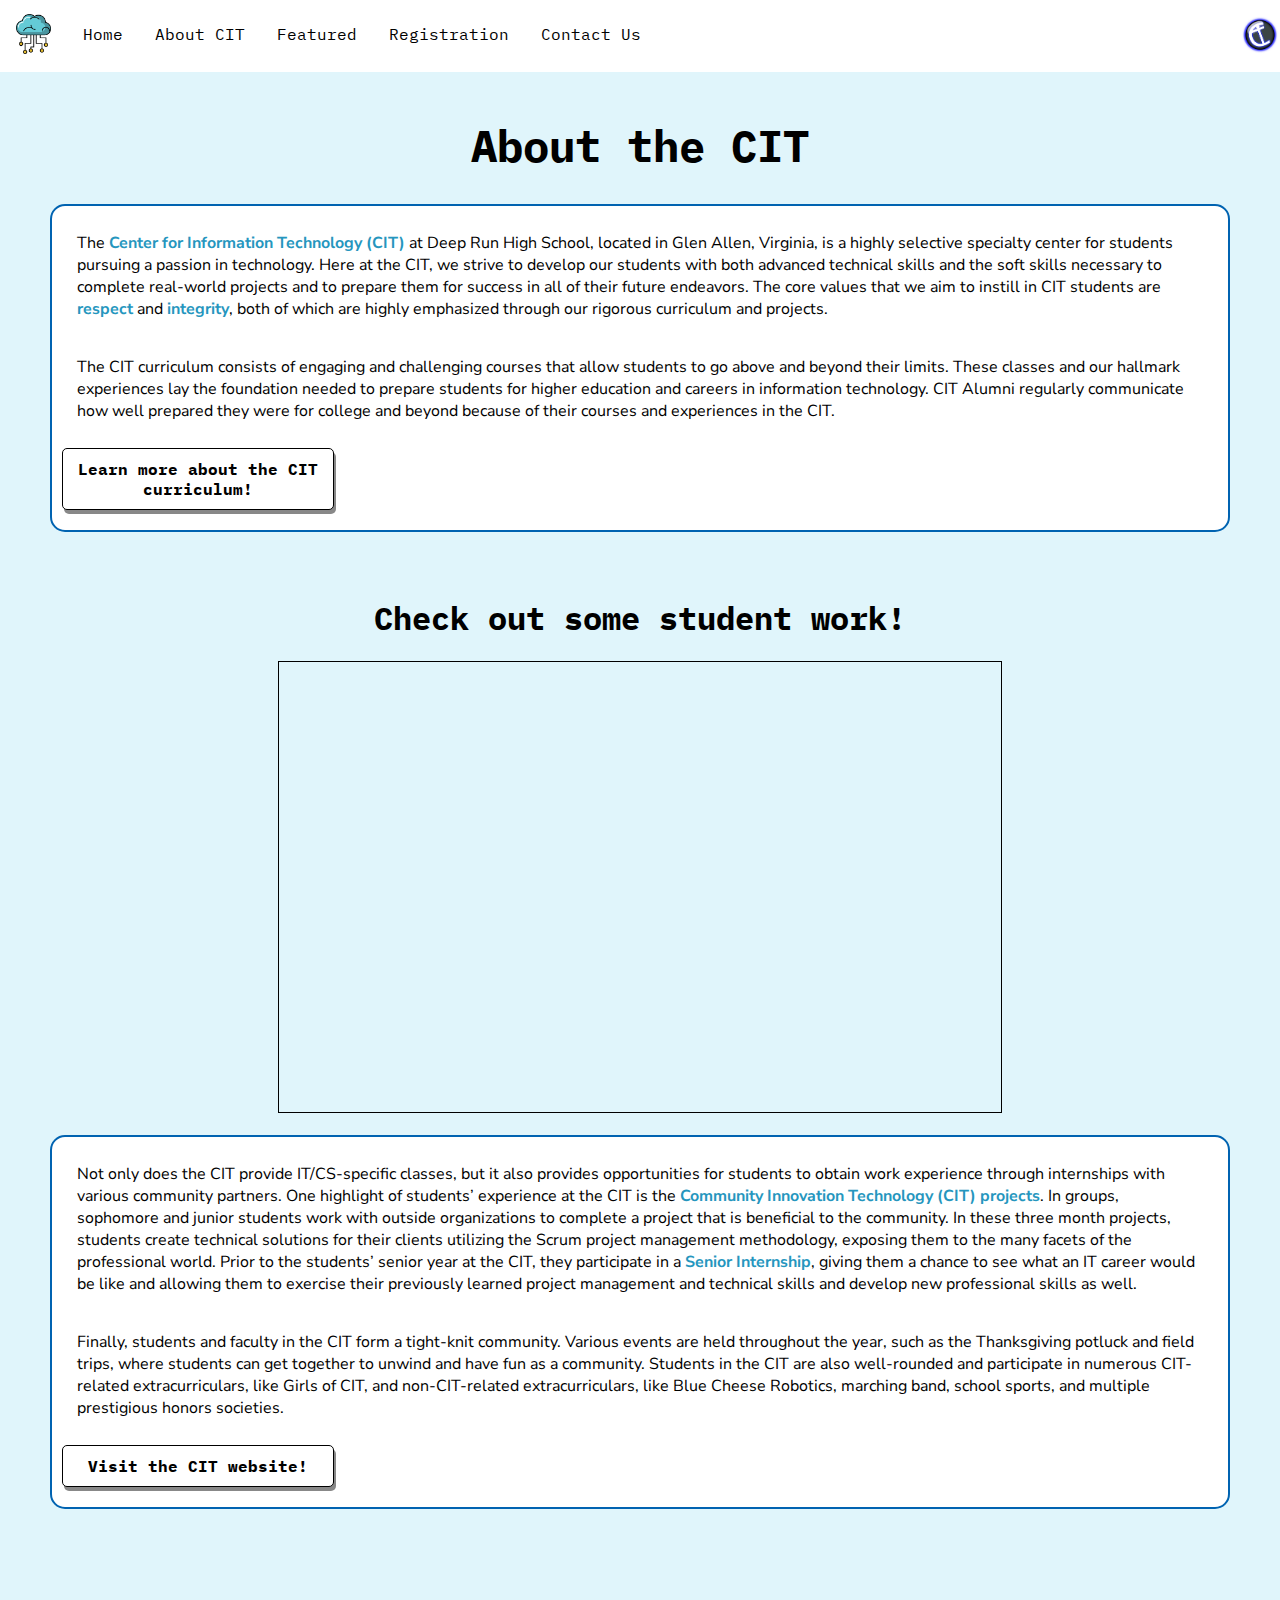
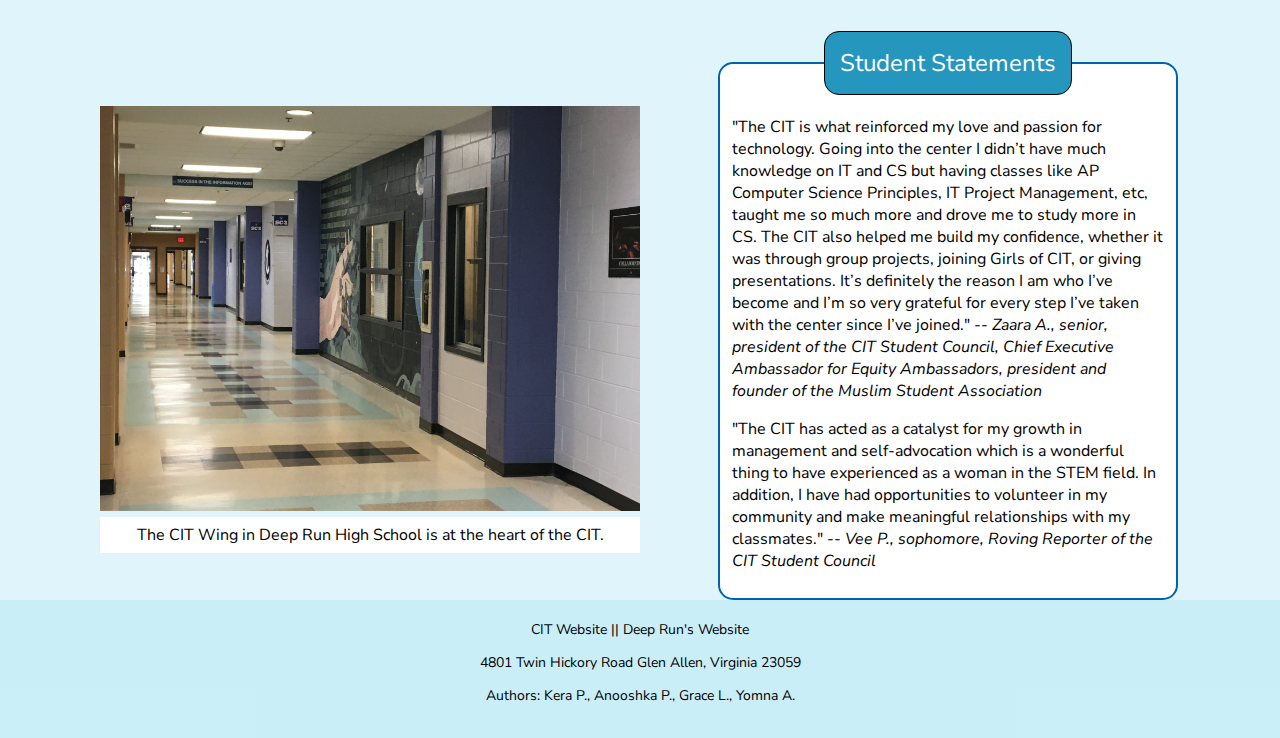
==== citpage.html @ d3912d82 "Add files via upload" ====
<!DOCTYPE html>
<html>

<head>

  <!-- Metadata about the page: title, font, reference to stylesheet -->
  <meta charset="utf-8">
  <link rel="icon" type="image/x-icon" href="./Logo+Option+1..png">
  <meta name="viewport" content="width=device-width">
  <title>About the CIT - GRIT Conference</title>
  <link href="https://fonts.googleapis.com/css2?family=IBM+Plex+Mono&family=Lato&display=swap" rel="stylesheet">
  <link href="https://fonts.googleapis.com/css2?family=Nunito+Sans&display=swap" rel="stylesheet">
  <link href="style.css" rel="stylesheet" type="text/css" />
</head>

<!--by Anooshka Pendyal-->

<!-- body for the About CIT page -->

<body id="aboutcitbody">

  <!--Navigation bar-->
  <!-- The navigation bar consists of a list that consists of different pages that the user can go to when the specific text is clicked. -->
  <ul class="nav">
    <li class="nav_image"><a href="./index.html"><img src="./Logo+Option+1..png" alt="GRIT Conference Logo"
          class="logo"></a></li>
    <li class="nav_item"><a href="./index.html">Home</a></li>
    <li class="nav_item"><a href="./citpage.html">About CIT</a></li>

    <!-- dropdown for featured guests -->
    <li class="dropdown">
      <a href="javascript:void(0)" class="dropbtn">Featured</a>
      <div class="dropdown-content">
        <a href="./featuredcolleges.html">Colleges</a>
        <a href="./featuredspeakers.html">Speakers</a>
        <a href="./featuredsponsor.html">Sponsors</a>
      </div>
    </li>

    <!-- dropdown for registration: direct links to forms -->
    <li class="dropdown">
      <a href="javascript:void(0)" class="dropbtn">Registration</a>
      <div class="dropdown-content">
        <a href="https://forms.gle/qLJaKHhzVPaXjfhRA" target="_blank">College Registration</a>
        <a href="https://forms.gle/uxxty1npJLrFctLJ9" target="_blank">Student Registration</a>
        <a href="https://forms.gle/RBKTe2yucbAcHcZn7" target="_blank">Volunteer Registration</a>
        <a href="https://forms.gle/UnEQ94Ep12wDHKYr8" target="_blank">Speakers, Sponsors, Vendors Registration</a>
      </div>
    </li>

    <li class="nav_item"><a href="https://forms.gle/cZvg3ts4srAwEezh7" target="_blank">Contact Us</a></li>

    <li class="nav_image"><a href="https://teachers.henrico.k12.va.us/deeprun/cit/" target="_blank"><img src="./citlogo.png" alt="CIT Logo" class="CITlogo"></a></li>
  </ul>

  <br>
  <br>
  <br>
  <br>

  <!-- 3-4 paragraphs about the CIT -->
  <!-- This part is the content that summarizes the CIT's purpose and provides detail on other interesting information. -->
  <!-- The slideshow showing student work will be between the paragraphs -->
  <div id="about_cit">

    <h1 id="page_title">About the CIT</h1>

    <!-- div for styling purposes -->
    <div class="about_cit_border">

      <!-- overview of CIT -->
      <p>
        The <b>Center for Information Technology (CIT)</b> at Deep Run High School, located in Glen Allen, Virginia, is
        a highly selective specialty center for students pursuing a passion in technology. Here at the CIT, we strive to
        develop our students with both advanced technical skills and the soft skills necessary to complete real-world
        projects and to prepare them for success in all of their future endeavors. The core values that we aim to instill in CIT students are <b>respect</b> and <b>integrity</b>, both
        of which are highly emphasized through our rigorous curriculum and projects.
      </p>

      <!-- CIT curriculum -->
      <p>
        The CIT curriculum consists of engaging and challenging courses that allow students to go above and beyond their
        limits. These classes and our hallmark experiences lay the foundation needed to prepare students for higher education and careers in
        information technology. CIT Alumni regularly communicate how well prepared they were for college and beyond because of their courses and experiences in the CIT.
      </p>

      <!-- link to CIT curriculum -->
      <div class="button-container-div">
        <a href="https://teachers.henrico.k12.va.us/deeprun/cit/curriculum2.php" target="_blank" class="button"
          id="citwebsite">Learn more about the CIT curriculum!</a>
      </div>

    </div>

    <br>
    <br>

    <!-- embeded google slides with student samples and a brief explanation -->
    <div id="student_samples">
      <h1>Check out some student work!</h1>
      <iframe
        src="https://docs.google.com/presentation/d/e/2PACX-1vSDfYGlW_WX_xEPxE8UCAIm5A1Ia1hIEwVehN17Fzh-cOTNIEilMhCxOHKcjtlatja5SVh381CuMstL/embed?start=true&loop=true&delayms=5000"
        frameborder="0" width="722" height="450" allowfullscreen="true" mozallowfullscreen="true"
        webkitallowfullscreen="true"></iframe>
    </div>

    <br>

    <!-- div for styling -->
    <div class="about_cit_border">

      <!-- real-world connection in CIT -->
      <p>
        Not only does the CIT provide IT/CS-specific classes, but it also provides opportunities for students to obtain work 
        experience through internships with various community partners. One highlight of students’ experience at
        the CIT is the <b>Community Innovation Technology (CIT) projects</b>. In groups, sophomore and junior students
        work with outside organizations to complete a project that is beneficial to the community. In these three month
        projects, students create technical solutions for their clients utilizing the Scrum project management methodology, exposing them to the many facets of the professional world. Prior to the students’ senior
        year at the CIT, they participate in a <b>Senior Internship</b>, giving them a chance to see what an IT career
        would be like and allowing them to exercise their previously learned project management and technical skills and
        develop new professional skills as well.
      </p>

      <!-- CIT community -->
      <p>
        Finally, students and faculty in the CIT form a tight-knit community. Various events are held throughout the
        year, such as the Thanksgiving potluck and field trips, where students can get together to unwind and have fun
        as a community. Students in the CIT are also well-rounded and participate in numerous CIT-related
        extracurriculars, like Girls of CIT, and non-CIT-related extracurriculars, like Blue Cheese Robotics, marching
        band, school sports, and multiple prestigious honors societies.
      </p>

      <!-- This is the link to the offical CIT website. -->
      <div class="button-container-div">
        <a href="https://teachers.henrico.k12.va.us/deeprun/cit/index.php" target="_blank" class="button"
          id="citwebsite">Visit the CIT website!</a>
      </div>
    </div>
  </div>
  <br>


  <!-- Student Statements -->
  <div id="student_statements">

    <div id="statement_pic" <figure>
      <!-- A picture of Deep Run High School -->
      <img id="drpic" src="./CIT_Hallway.jpg" alt="CIT Hallway with CIT classrooms">
      <figcaption>The CIT Wing in Deep Run High School is at the heart of the CIT.</figcaption>
      </figure>
    </div>

    <!-- Here are the statements that some students made about the CIT and their experiences. -->
    <fieldset id="statements">
      <legend class="anooshkaisarat">Student Statements</legend>
      <p>"The CIT is what reinforced my love and passion for technology. Going into the center I didn’t have much
        knowledge on IT and CS but having classes like AP Computer Science Principles, IT Project Management, etc,
        taught me so much more and drove me to study more in CS. The CIT also helped me build my confidence, whether it
        was through group projects, joining Girls of CIT, or giving presentations. It’s definitely the reason I am who
        I’ve become and I’m so very grateful for every step I’ve taken with the center since I’ve joined." -- <em>Zaara
          A., senior, president of the CIT Student Council, Chief Executive Ambassador for Equity Ambassadors, president
          and founder of the Muslim Student Association</em></p>
      <p>"The CIT has acted as a catalyst for my growth in management and self-advocation which is a wonderful thing to
        have experienced as a woman in the STEM field. In addition, I have had opportunities to volunteer in my
        community and make meaningful relationships with my classmates." -- <em>Vee P., sophomore, Roving Reporter of
          the CIT Student Council</em></p>
    </fieldset>

  </div>




  <!-- Footer -->
  <footer class=footerap>
    <a href="https://teachers.henrico.k12.va.us/deeprun/cit/" id="citweb" target="_blank">CIT Website</a> ||
    <a href="https://deeprun.henricoschools.us/" id="deepweb" target="_blank">Deep Run's Website</a>
    <p>4801 Twin Hickory Road
      Glen Allen, Virginia 23059</p>
    <p> Authors: Kera P., Anooshka P., Grace L., Yomna A.</p>
    <br>
  </footer>

</body>

</html>
---- style.css ----
/* ---------------GENERAL STYLING--------------- */
html, body {
  height: 100%;
  width: 100%;
  font-family: 'Nunito Sans', sans-serif;
  color:black;
  margin: 0px;
  padding: 0px;
}

/* Navigation bar format */
ul.nav {
  list-style-type: none;
  margin: 0;
  padding: 0; 
  position: fixed;
  background-color: white;
  width: 100%;
  margin-top:0px;
  font-family: 'IBM Plex Mono', monospace;
}

/* make all of the items in the nav bar align left */
ul.nav li {
  float: left;
}

/* spacing for nav bar */
li.nav_item, li.dropdown {
   padding-top: 10px;
}

/* styling for each item in nav bar */
li a, .dropbtn {
  display: inline-block;
  color: black;
  text-align: center;
  padding: 14px 16px;
  text-decoration: none;
}

/* when you hover over the nav bar and dropdown, it will change colors */
li a:hover, .dropdown:hover .dropbtn {
  color: #545454;
}

/* dropdown in nav bar */
li.dropdown {
  display: inline-block;
}

/* general styling for dropdown */
.dropdown-content {
  display: none;
  position: absolute;
  background-color: #f9f9f9;
  min-width: 160px;
  box-shadow: 0px 8px 16px 0px rgba(0,0,0,0.2);
  z-index: 1;
}

/* styling for items in dropdown */
.dropdown-content a {
  color: black;
  padding: 12px 16px;
  text-decoration: none;
  display: block;
  text-align: left;
}

/* when you hover over the dropdown, it will change colors */
.dropdown-content a:hover {
  background-color: #f1f1f1;
}

/* dropdown */
.dropdown:hover .dropdown-content {
  display: block;
}

/* set size of grit logo in nav bar */
.logo {
  width:35px;
  height:40px;
}

/* set size and position of cit logo in nav bar */
.CITlogo {
  top: 15px;
  width: 40px;
  position: absolute;
  right: 0;
}

/* Customize scrollbar (https://www.w3schools.com/howto/howto_css_custom_scrollbar.asp) */
::-webkit-scrollbar {
  width: 12px;
}

/* Track */
::-webkit-scrollbar-track {
  background: #f1f1f1; 
}
 
/* Handle */
::-webkit-scrollbar-thumb {
  background: #98DFF14D; 
}

/* Handle on hover */
::-webkit-scrollbar-thumb:hover {
  background: #555; 
}

/* This styles the all items contained in a fieldset, such as the countdown and student statements */

/* style the header of the fieldset */
legend{
  font-size: 1.5em;
  border: 1px solid black;
  border-radius: 15px;
  padding: 15px;
  background-color: #2596be;
  color: white;
  margin-left: auto;
  margin-right: auto;
}

/* Setting background color of all elements in legend */
legend * {
  background-color: #98DFF14D;
}

/* style the fieldset and its border */
fieldset {
  background-color: white;
  border-radius: 15px;
  border-color: #0063b1;
  border-style: solid;
}

/* styling for footer */
.footer{
  display: block;
  background-color:#98DFF14D;
  text-align: center;
  width: 100%;
  font-size: 14px;
  top: 2100px;
  padding-top: 20px;

}

/* styling links for websites in the footer */
#citweb, #deepweb{
  text-decoration: none;
  color: black;
}

/* underline links when hovered over */
#citweb:hover, #deepweb:hover {
  text-decoration: underline;
}


/* ---------------HOME PAGE STYLING--------------- */
/* Kera Parham: Home page */

/* animation typing https://css-tricks.com/snippets/css/typewriter-effect/ */ 
.container {
  display: inline-block;
}

/* styling typing animation */
.typewriter h1 {
  color: black;
  font-family: monospace;
  overflow: hidden; 
  border-right: .15em solid white; 
  white-space: nowrap; 
  letter-spacing: .15em; 
  animation: 
    typing 3.5s steps(80, end),
    blink-caret .5s step-end infinite;
}

/* The typing effect */
@keyframes typing {
  from { width: 0 }
  to { width: 100% }
}

/* The typewriter cursor effect */
@keyframes blink-caret {
  from, to { border-color: transparent }
  50% { border-color: white }
}

/* The calender format and the location picture*/
.calender,.location{
  width: 25px;
  height: 25px;
}

#calendar, #location{
  margin-top: 10px;
  margin: 10px;
}

/* styling for calendar and pindrop */
.date a, .place a{
  color: black;
  font-family: 'IBM Plex Mono', monospace;
  text-decoration: none;
}

/* change color if calendar and pindrop are hovered over */
.date a:hover, .place a:hover{
  color: white;
}

/* This is the header section*/
.indexbody{
  background: #98DFF14D;
}

/* styling main title of page */
#title{
  font-size: 48px; 
  font-family: 'IBM Plex Mono', monospace;
}

/* center background image of header */
.header_image{
  margin-left: auto;
  margin-right: auto;
}

/* styling for main body of home page */
article{
  font-weight: lighter;
  border-radius: 15px;
  color: black;
  font-family: 'Nunito Sans', sans-serif;
  text-align: center;
}

/* center headings in the main body */
article h3 {
  padding-left: 5%;
  padding-right: 5%;
}

/* styling for paragraph in header */
.topdesc{
  font-size: 23px;
}

/* styling for countdown */
#demo{
  font-size: 40px;
  color: black;
}

/* body of countdown styling */
.time{
  background-color: white;
  margin-left: auto;
  margin-right:auto;
  text-align: center;
}

/* center and set size of countdown */
#countdown {
  width: 50%;
  display: block;
  margin-left: auto;
  margin-right: auto;
  
}

/* center description of conference */
section, .desc {
  text-align: center;
}

/* styling for paragraph about grit */
.aboutgrit {
  border: 2px solid#0063b1;
  padding: 20px;
  text-align: left;
  background-color: white;
  font-size: 18px;
  border-radius: 20px;
}

/* container for about grit paragraph */
.gritdesc {
  margin: 75px 50px;
  font-size: 20px;
}

/* formatting header */
header, .header{
  background-color:#0063b1;
  background-size: cover;
  background-image: url("./glenallen3.jpg");
  background-repeat: no-repeat;
  text-align:center;  
}

/* styling for title of tracks and sessions table and agenda table*/
.tt_tracksession, .tt_agenda {
  text-align: center;
  text-decoration: underline;
  font-family: 'IBM Plex Mono', monospace;
  color: black;
  font-size: 30px;
}

/* styling for tables (tracks and sessions and agenda) */
.tracksession, .tracksession_td, .tracksession_th, .agenda_t, .agenda_td {
  border: 2px solid #64CBD6;
  /*border: 2px solid #79FFA0;*/
  font-size: 22px;
  padding: 10px;
}

/* alternate table row colors */
tr:nth-child(odd) {
  background-color: white;
}

tr:nth-child(even) {
  background-color: #F5F5F5;
}

/* center tables */
.agenda_t, .tracksession {
  margin-left: auto;
  margin-right: auto;
  border-collapse: collapse;
}

/* style titles of featured guests pages */
#tt_desc {
  font-size: 32px;
}

/* style titles of featured guests pages */
#tt_desc {
  text-align: center;
  text-decoration: underline;
  font-family: 'IBM Plex Mono', monospace;
}




/* ---------------ABOUT THE CIT PAGE STYLING--------------- */
/* By Anooshka Pendyal */

/* background color of about cit page */
#aboutcitbody{
  background-color: #98DFF14D;
}

/* change color when bolding text */
#aboutcitbody b{
  color: #2596be;
}

/* center student samples and paragraphs in page body */
#about_cit, #student_samples {
  margin-left: 50px;
  margin-right: 50px;
}

/* style headings  */
#about_cit h1, #student_samples h1 {
  font-family: 'IBM Plex Mono', monospace;
}

/* style page title of about cit */
#about_cit #page_title {
  font-size: 2.75em;
  text-align: center;
}

/* border for about cit paragraphs */
.about_cit_border {
  border: 2px solid #0063b1;
  /*border: 2px solid #E1B92F;*/
  border-radius: 15px;
  background-color: white;
}

/* spacing for about cit paragraphs */
.about_cit_border p {
  padding-left: 25px;
  padding-right: 25px;
  padding-top: 10px;
  padding-bottom: 10px;
}

/* add some space to the bottom of the about cit paragraphs and buttons */
.about_cit_border .button-container-div {
  margin-bottom: 20px;
}

/* styling border for buttons */
.about_cit_border .button-container-div a {
  border: 1px solid black;
  box-shadow: 2px 4px #888888;
}

/* font for paragraphs in about cit */
.about_cit p {
  font-family: 'Nunito Sans', sans-serif;
}

/* general styling for buttons */
.button {
  border-radius: 5px;
  text-decoration: none;
  color:black;
  background-color:white;
  padding: 10px;
  font-family: 'IBM Plex Mono', monospace;
  font-weight: bold;
  margin: auto;
  text-align: center;
  display: block;
  margin-left: auto;
  margin-right: auto;
  width: 30%;
}


/* styling for slideshow */
iframe {
  border: 1px solid black;
  display: block;
  margin-left: auto;
  margin-right: auto;
}

/* center title text for student samples */
#student_samples h1 {
  text-align: center;
}

/* styling the container for the student statements and deep run picture */
#student_statements {
  margin-top: 100px;
  margin-left: 100px;
  margin-right: 100px;
}

/* setting position of the deep run picture */
#statement_pic {
  float: left;
  width:50%;
}

/* styling caption for deep run high school image */
figcaption {
  text-align: center;
  background-color: white;
  padding-top: 7px;
  padding-bottom: 7px;
}

/* position deep run image in the About the CIT page */
#drpic{
  width: 100%;
  margin-top: 75px;
}

/* position student statements */
#statements {
  float: right;
  width: 40%;
}

/* footer on About CIT page is separate because the layout of the about CIT page is different */
.footerap{
  display: block;
  background-color:#98DFF14D;
  text-align: center;
  width: 100%;
  font-size: 14px;
  position: absolute;
  top: 2100px;
  padding-top: 20px;
  margin-top: 100px;
}



/* --------------FEATURED COLLEGES, SPEAKERS, AND SPONSORS STYLING-------------- */
.featuredhead{
  background-color:#0063b1;
  background-size: cover;
  background-image: url("./gl2.jpg");
  background-repeat: no-repeat;
  padding-top: 100px;
  padding-bottom:  100px;
  font-family: 'IBM Plex Mono', monospace;
}

.featured{
  background-color: #98DFF14D;
}

.footerfeatured{
  display: block;
  text-align: center;
  width: 100%;
  font-size: 14px;
  position: absolute;
  top: 1000 px;
  padding-top: 20px;
 background-color: #CAEEF8;
  
}

/* styling for flexbox */
.flex-container {
  display: flex;
  padding: 0px 20px 10px;
} 

/* styling each of the boxes for the guests */
.card {
  padding: 10px;
  margin: 15px;
  box-shadow: 0 4px 8px 0 rgba(0, 0, 0, 0.2);
  background-color:#0063b1; 
}

/* Some left and right padding inside the container */
.container {
  padding: 0 16px;
  font-family: 'IBM Plex Mono', monospace;
}

/* Clear floats */
.container::after, .row::after {
  content: "";
  clear: both;
 /* display: table;*/
}

/* make the title white */
.title {
  color: white;
}

/* add some spacing and set the font for the header */


/* add another flex container and center it */
.flex-container2{
  display: flex;
  justify-content: center;
}

/* add another flex container and center it */
.flexcontainer3{
  display: flex;
  justify-content: center;
}

/* font size of titles on these pages */
#FSpeaktitle {
  font-size: 32px;
}

/* style titles of featured guests pages */
#featuredspon, #featuredvis, #FSpeaktitle {
  text-align: center;
  text-decoration: underline;
  font-family: 'IBM Plex Mono', monospace;
}

#inlinebuttons{
    display: inline-flex;
}

.button {
  width: 250px;
  margin:10px;
}
  
a{
  text-decoration: none;
  color:black;
}

.Collegeheader{
  color:white;
  text-align: center;
}

.comingsoon{
  font-size: 150px
}
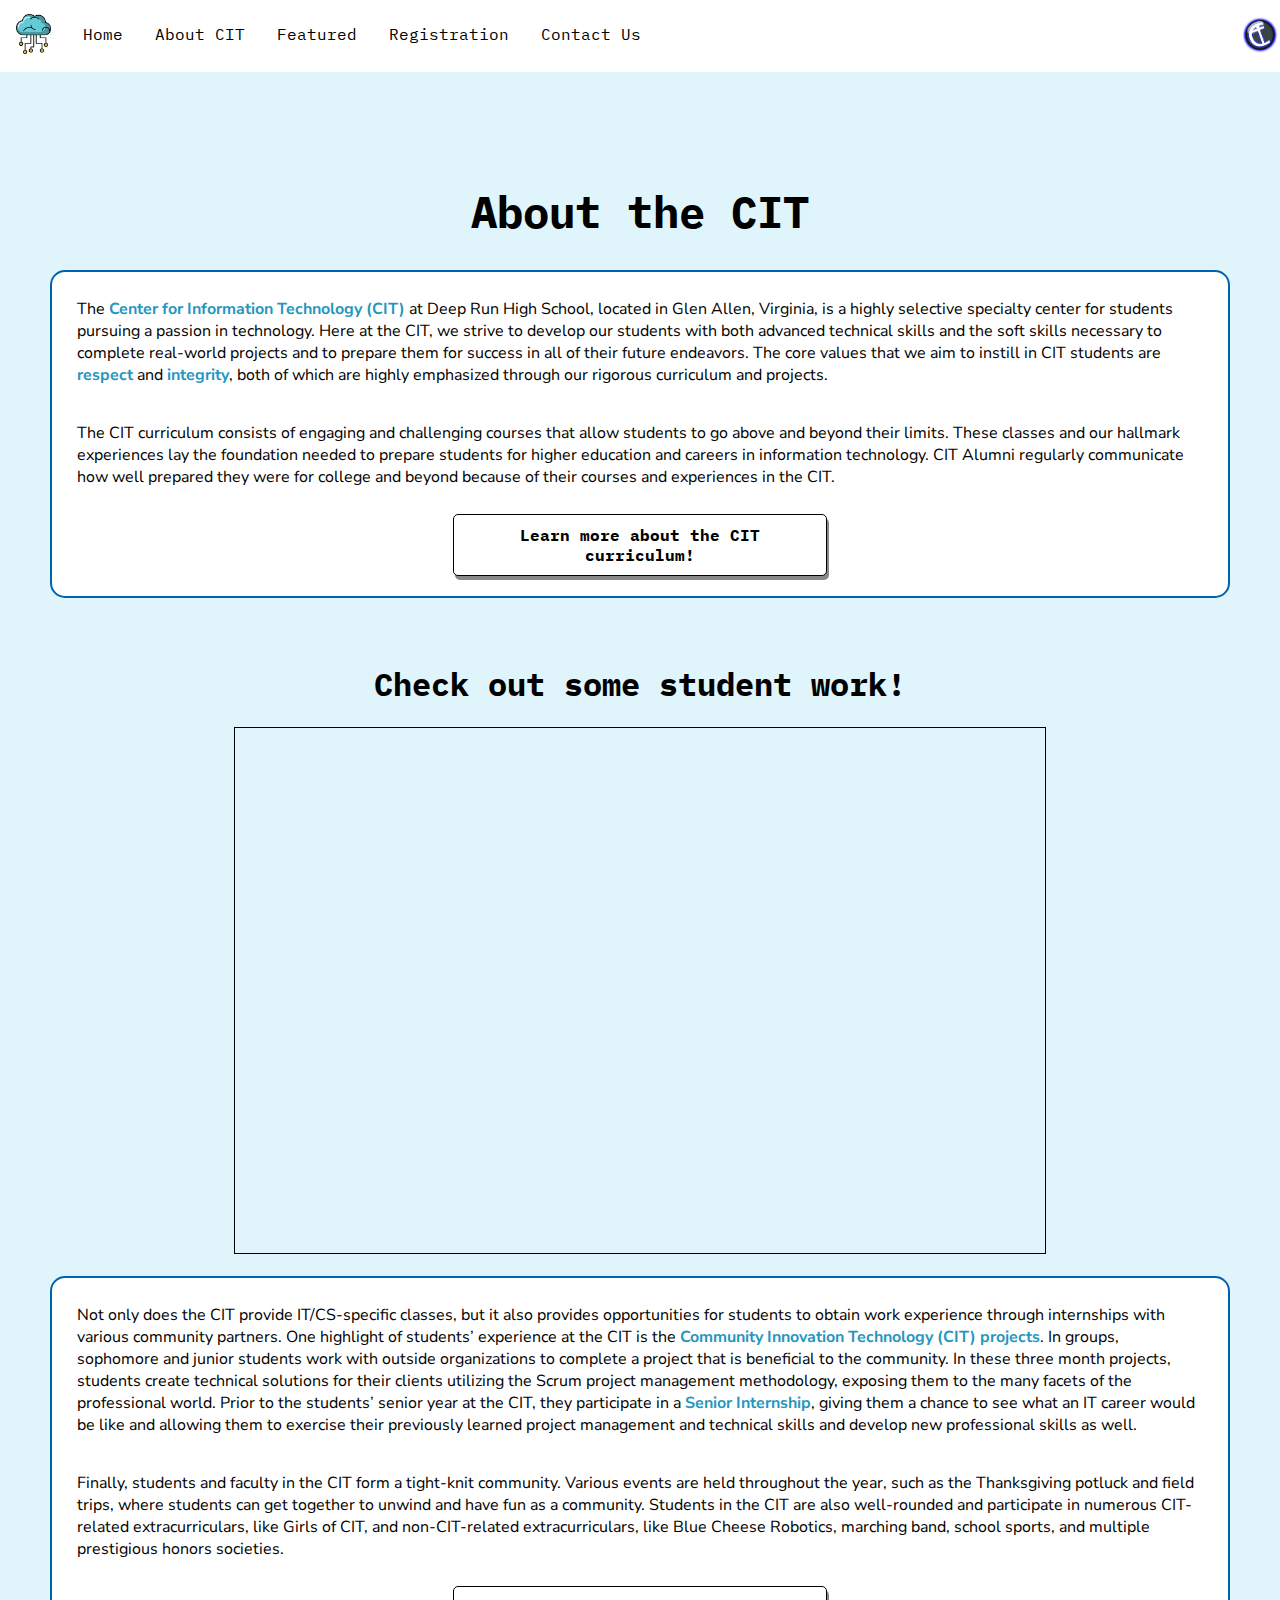
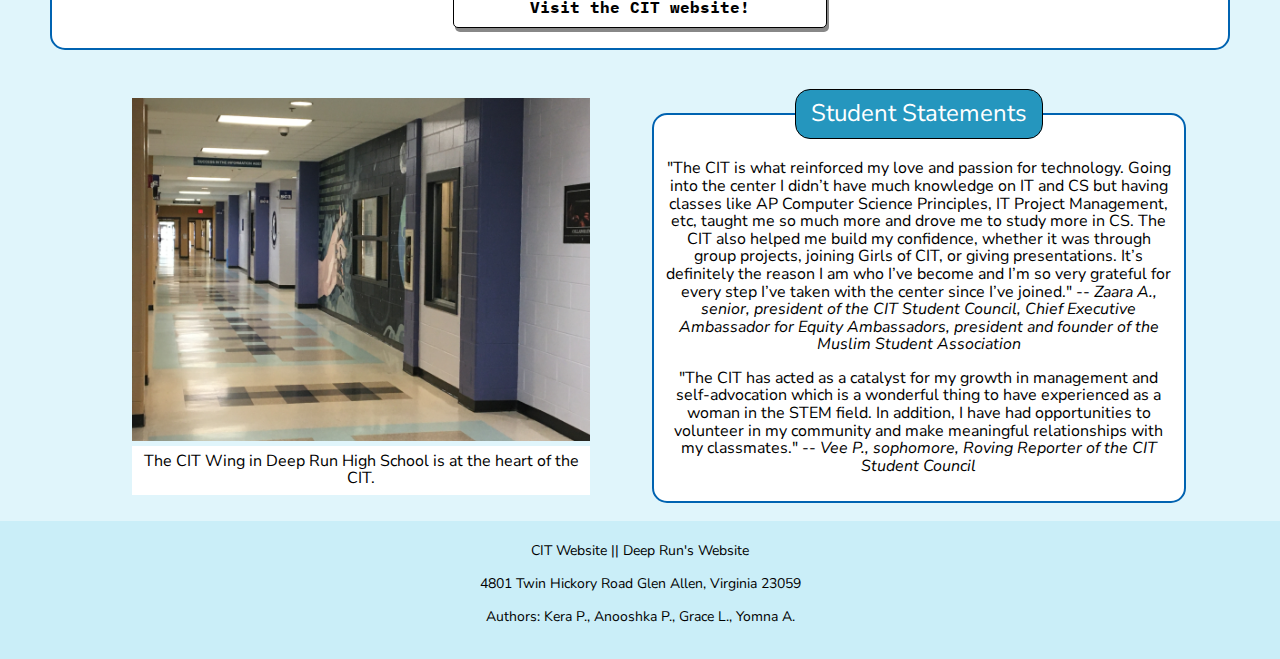
==== commit 636d6507: "Update per A.P. 1/27 7:35PM" ====
--- a/citpage.html
+++ b/citpage.html
@@ -6,7 +6,7 @@
   <!-- Metadata about the page: title, font, reference to stylesheet -->
   <meta charset="utf-8">
   <link rel="icon" type="image/x-icon" href="./Logo+Option+1..png">
-  <meta name="viewport" content="width=device-width">
+  <meta name="viewport" content="width=device-width, initial-scale=1.0">
   <title>About the CIT - GRIT Conference</title>
   <link href="https://fonts.googleapis.com/css2?family=IBM+Plex+Mono&family=Lato&display=swap" rel="stylesheet">
   <link href="https://fonts.googleapis.com/css2?family=Nunito+Sans&display=swap" rel="stylesheet">
@@ -50,13 +50,18 @@
 
     <li class="nav_item"><a href="https://forms.gle/cZvg3ts4srAwEezh7" target="_blank">Contact Us</a></li>
 
-    <li class="nav_image"><a href="https://teachers.henrico.k12.va.us/deeprun/cit/" target="_blank"><img src="./citlogo.png" alt="CIT Logo" class="CITlogo"></a></li>
+    <li class="nav_image"><a href="https://teachers.henrico.k12.va.us/deeprun/cit/" target="_blank"><img
+          src="./citlogo.png" alt="CIT Logo" class="CITlogo"></a></li>
   </ul>
 
   <br>
   <br>
   <br>
   <br>
+
+  <br>
+    <br>
+    <br>
 
   <!-- 3-4 paragraphs about the CIT -->
   <!-- This part is the content that summarizes the CIT's purpose and provides detail on other interesting information. -->
@@ -73,21 +78,24 @@
         The <b>Center for Information Technology (CIT)</b> at Deep Run High School, located in Glen Allen, Virginia, is
         a highly selective specialty center for students pursuing a passion in technology. Here at the CIT, we strive to
         develop our students with both advanced technical skills and the soft skills necessary to complete real-world
-        projects and to prepare them for success in all of their future endeavors. The core values that we aim to instill in CIT students are <b>respect</b> and <b>integrity</b>, both
+        projects and to prepare them for success in all of their future endeavors. The core values that we aim to
+        instill in CIT students are <b>respect</b> and <b>integrity</b>, both
         of which are highly emphasized through our rigorous curriculum and projects.
       </p>
 
       <!-- CIT curriculum -->
       <p>
         The CIT curriculum consists of engaging and challenging courses that allow students to go above and beyond their
-        limits. These classes and our hallmark experiences lay the foundation needed to prepare students for higher education and careers in
-        information technology. CIT Alumni regularly communicate how well prepared they were for college and beyond because of their courses and experiences in the CIT.
+        limits. These classes and our hallmark experiences lay the foundation needed to prepare students for higher
+        education and careers in
+        information technology. CIT Alumni regularly communicate how well prepared they were for college and beyond
+        because of their courses and experiences in the CIT.
       </p>
 
       <!-- link to CIT curriculum -->
       <div class="button-container-div">
         <a href="https://teachers.henrico.k12.va.us/deeprun/cit/curriculum2.php" target="_blank" class="button"
-          id="citwebsite">Learn more about the CIT curriculum!</a>
+          id="cit_curr">Learn more about the CIT curriculum!</a>
       </div>
 
     </div>
@@ -98,9 +106,8 @@
     <!-- embeded google slides with student samples and a brief explanation -->
     <div id="student_samples">
       <h1>Check out some student work!</h1>
-      <iframe
-        src="https://docs.google.com/presentation/d/e/2PACX-1vSDfYGlW_WX_xEPxE8UCAIm5A1Ia1hIEwVehN17Fzh-cOTNIEilMhCxOHKcjtlatja5SVh381CuMstL/embed?start=true&loop=true&delayms=5000"
-        frameborder="0" width="722" height="450" allowfullscreen="true" mozallowfullscreen="true"
+      <iframe src="https://docs.google.com/presentation/d/e/2PACX-1vSDfYGlW_WX_xEPxE8UCAIm5A1Ia1hIEwVehN17Fzh-cOTNIEilMhCxOHKcjtlatja5SVh381CuMstL/embed?start=true&loop=true&delayms=5000"
+        frameborder="0" width="75%" height="525" allowfullscreen="true" mozallowfullscreen="true"
         webkitallowfullscreen="true"></iframe>
     </div>
 
@@ -111,11 +118,13 @@
 
       <!-- real-world connection in CIT -->
       <p>
-        Not only does the CIT provide IT/CS-specific classes, but it also provides opportunities for students to obtain work 
+        Not only does the CIT provide IT/CS-specific classes, but it also provides opportunities for students to obtain
+        work
         experience through internships with various community partners. One highlight of students’ experience at
         the CIT is the <b>Community Innovation Technology (CIT) projects</b>. In groups, sophomore and junior students
         work with outside organizations to complete a project that is beneficial to the community. In these three month
-        projects, students create technical solutions for their clients utilizing the Scrum project management methodology, exposing them to the many facets of the professional world. Prior to the students’ senior
+        projects, students create technical solutions for their clients utilizing the Scrum project management
+        methodology, exposing them to the many facets of the professional world. Prior to the students’ senior
         year at the CIT, they participate in a <b>Senior Internship</b>, giving them a chance to see what an IT career
         would be like and allowing them to exercise their previously learned project management and technical skills and
         develop new professional skills as well.
@@ -132,25 +141,65 @@
 
       <!-- This is the link to the offical CIT website. -->
       <div class="button-container-div">
-        <a href="https://teachers.henrico.k12.va.us/deeprun/cit/index.php" target="_blank" class="button"
-          id="citwebsite">Visit the CIT website!</a>
-      </div>
-    </div>
-  </div>
-  <br>
+        <a href="https://teachers.henrico.k12.va.us/deeprun/cit/index.php" target="_blank" class="button">Visit the CIT website!</a>
+      </div>
+    </div>
+  </div>
+  <br>
+
+  <div class="flex-container-statements">
+    <div>
+      <!--<img src="CIT_Hallway.jpg">-->
+      <div id="statement_pic">
+        <figure>
+          <!-- A picture of Deep Run High School -->
+          <img id="drpic" src="./CIT_Hallway.jpg" alt="CIT Hallway with CIT classrooms">
+          <figcaption>The CIT Wing in Deep Run High School is at the heart of the CIT.</figcaption>
+        </figure>
+      </div>
+    </div>
+    
+    <div id="statements-div">
+      <fieldset id="statements">
+        <legend class="anooshkaisarat">Student Statements</legend>
+        <p>"The CIT is what reinforced my love and passion for technology. Going into the center I didn’t have much
+          knowledge on IT and CS but having classes like AP Computer Science Principles, IT Project Management, etc,
+          taught me so much more and drove me to study more in CS. The CIT also helped me build my confidence, whether
+          it
+          was through group projects, joining Girls of CIT, or giving presentations. It’s definitely the reason I am who
+          I’ve become and I’m so very grateful for every step I’ve taken with the center since I’ve joined." --
+          <em>Zaara
+            A., senior, president of the CIT Student Council, Chief Executive Ambassador for Equity Ambassadors,
+            president
+            and founder of the Muslim Student Association</em>
+        </p>
+        <p>"The CIT has acted as a catalyst for my growth in management and self-advocation which is a wonderful thing
+          to
+          have experienced as a woman in the STEM field. In addition, I have had opportunities to volunteer in my
+          community and make meaningful relationships with my classmates." -- <em>Vee P., sophomore, Roving Reporter of
+            the CIT Student Council</em></p>
+      </fieldset>
+    </div>
+  </div>
 
 
   <!-- Student Statements -->
   <div id="student_statements">
 
-    <div id="statement_pic" <figure>
+    <div id="statement_pic">
+      <!--
+      <figure> -->
       <!-- A picture of Deep Run High School -->
-      <img id="drpic" src="./CIT_Hallway.jpg" alt="CIT Hallway with CIT classrooms">
-      <figcaption>The CIT Wing in Deep Run High School is at the heart of the CIT.</figcaption>
+      <!--
+        <img id="drpic" src="./CIT_Hallway.jpg" alt="CIT Hallway with CIT classrooms">
+        <figcaption>The CIT Wing in Deep Run High School is at the heart of the CIT.</figcaption>
       </figure>
     </div>
-
-    <!-- Here are the statements that some students made about the CIT and their experiences. -->
+      -->
+
+      <!-- Here are the statements that some students made about the CIT and their experiences. -->
+
+      <!--
     <fieldset id="statements">
       <legend class="anooshkaisarat">Student Statements</legend>
       <p>"The CIT is what reinforced my love and passion for technology. Going into the center I didn’t have much
@@ -165,22 +214,22 @@
         community and make meaningful relationships with my classmates." -- <em>Vee P., sophomore, Roving Reporter of
           the CIT Student Council</em></p>
     </fieldset>
-
-  </div>
-
-
-
-
-  <!-- Footer -->
-  <footer class=footerap>
-    <a href="https://teachers.henrico.k12.va.us/deeprun/cit/" id="citweb" target="_blank">CIT Website</a> ||
-    <a href="https://deeprun.henricoschools.us/" id="deepweb" target="_blank">Deep Run's Website</a>
-    <p>4801 Twin Hickory Road
-      Glen Allen, Virginia 23059</p>
-    <p> Authors: Kera P., Anooshka P., Grace L., Yomna A.</p>
-    <br>
-  </footer>
-
+  -->
+
+    </div>
+  </div>
+
+    <!-- Footer -->
+      <div>
+    <footer class="footer">
+      <a href="https://teachers.henrico.k12.va.us/deeprun/cit/" id="citweb" target="_blank">CIT Website</a> ||
+      <a href="https://deeprun.henricoschools.us/" id="deepweb" target="_blank">Deep Run's Website</a>
+      <p>4801 Twin Hickory Road
+        Glen Allen, Virginia 23059</p>
+      <p> Authors: Kera P., Anooshka P., Grace L., Yomna A.</p>
+      <br>
+    </footer>
+  </div>
 </body>
 
 </html>--- a/style.css
+++ b/style.css
@@ -148,7 +148,6 @@
   font-size: 14px;
   top: 2100px;
   padding-top: 20px;
-
 }
 
 /* styling links for websites in the footer */
@@ -166,13 +165,16 @@
 /* ---------------HOME PAGE STYLING--------------- */
 /* Kera Parham: Home page */
 
+  
+
+
+  
 /* animation typing https://css-tricks.com/snippets/css/typewriter-effect/ */ 
-.container {
+.container{
   display: inline-block;
-}
-
-/* styling typing animation */
-.typewriter h1 {
+
+}
+  .typewriter h1 {
   color: black;
   font-family: monospace;
   overflow: hidden; 
@@ -195,7 +197,7 @@
   from, to { border-color: transparent }
   50% { border-color: white }
 }
-
+  
 /* The calender format and the location picture*/
 .calender,.location{
   width: 25px;
@@ -354,6 +356,9 @@
   font-family: 'IBM Plex Mono', monospace;
 }
 
+/*
+
+}*/
 
 
 
@@ -420,6 +425,24 @@
 }
 
 /* general styling for buttons */
+
+/*
+.button, .buttonc {
+  border-radius: 5px;
+  text-decoration: none;
+  color:black;
+  background-color:white;
+  padding: 10px;
+  font-family: 'IBM Plex Mono', monospace;
+  font-weight: bold;
+  margin: auto;
+  text-align: center;
+  display: block;
+  margin-left: auto;
+  margin-right: auto;
+  width: 30%;
+}
+*/
 .button {
   border-radius: 5px;
   text-decoration: none;
@@ -436,7 +459,6 @@
   width: 30%;
 }
 
-
 /* styling for slideshow */
 iframe {
   border: 1px solid black;
@@ -451,17 +473,20 @@
 }
 
 /* styling the container for the student statements and deep run picture */
+/*
 #student_statements {
   margin-top: 100px;
   margin-left: 100px;
   margin-right: 100px;
-}
+}*/
 
 /* setting position of the deep run picture */
+/*
 #statement_pic {
   float: left;
   width:50%;
 }
+*/
 
 /* styling caption for deep run high school image */
 figcaption {
@@ -471,32 +496,100 @@
   padding-bottom: 7px;
 }
 
-/* position deep run image in the About the CIT page */
-#drpic{
+/* if the page is larger than 1000px, hallway pic and student statements will be side by side using flexbox */
+@media (min-width: 1000px) {
+    
+  
+  /* position deep run image in the About the CIT page */
+  /*
+  #drpic{
+    width: 100%;
+  }*/
+  
+  /* position student statements */
+  /*
+  #statements {
+    float: right;*/
+    /*width: 40%;
+  }
+  */
+  
+  .flex-container-statements {
+    display: flex;
+    flex-wrap: nowrap;
+    /*background-color: DodgerBlue;*/
+    align-items: center;
+    justify-content: center;
+  }
+  
+  .flex-container-statements > div {
+    /*background-color: #f1f1f1;*/
+    width: 42%;
+    margin: 10px;
+    text-align: center;
+    line-height: 110%;
+    /*font-size: 30px;*/
+  }
+
+  .flex-container2 {
+  display: flex;
+  justify-content: center;
+  align-items: center;  
+  }
+
+  .inlinebuttons{
+    display: inline-flex;
+    justify-content: center;
+    align-items: center; 
+    text-align: center;
+    align-content: center;
+  }
+}
+
+/* if the page is smaller than 1000px, stack the hallway pic and the student statements on top of each other, instead of side by side */
+@media (max-width: 1000px)
+{
+  #statements-div
+  {
+    padding-left: 50px;
+    padding-right: 50px;
+  }
+  #cit_curr
+  {
+    font-size: 12px;
+  }
+
+  legend
+  {
+    text-align: center;
+  }
+
+  #student_samples{
+    margin-left: 10px;
+    margin-right: 10px;
+  }
+
+  iframe {
+    width:100%;
+  }
+
+  /*.comingsoon{
+  font-size: 75px;
+  }*/
+
+  .inlinebuttons{
+    display: inline-flex;
+    justify-content: center;
+    align-items: center; 
+    text-align: center;
+}
+
+
+}
+
+.flex-container-statements img {
   width: 100%;
-  margin-top: 75px;
-}
-
-/* position student statements */
-#statements {
-  float: right;
-  width: 40%;
-}
-
-/* footer on About CIT page is separate because the layout of the about CIT page is different */
-.footerap{
-  display: block;
-  background-color:#98DFF14D;
-  text-align: center;
-  width: 100%;
-  font-size: 14px;
-  position: absolute;
-  top: 2100px;
-  padding-top: 20px;
-  margin-top: 100px;
-}
-
-
+}
 
 /* --------------FEATURED COLLEGES, SPEAKERS, AND SPONSORS STYLING-------------- */
 .featuredhead{
@@ -532,21 +625,27 @@
 } 
 
 /* styling each of the boxes for the guests */
-.card {
+.card, .card2{
   padding: 10px;
   margin: 15px;
   box-shadow: 0 4px 8px 0 rgba(0, 0, 0, 0.2);
   background-color:#0063b1; 
+   
 }
 
 /* Some left and right padding inside the container */
-.container {
+.containercard {
   padding: 0 16px;
   font-family: 'IBM Plex Mono', monospace;
+   display: block;
+    justify-content: center;
+    align-items: center; 
+    text-align: center;
+    align-content: center;
 }
 
 /* Clear floats */
-.container::after, .row::after {
+.containercard::after, .row::after {
   content: "";
   clear: both;
  /* display: table;*/
@@ -561,15 +660,18 @@
 
 
 /* add another flex container and center it */
+/*
 .flex-container2{
   display: flex;
   justify-content: center;
-}
+  align-items: center;  
+}*/
 
 /* add another flex container and center it */
 .flexcontainer3{
   display: flex;
   justify-content: center;
+  align-items: center;  
 }
 
 /* font size of titles on these pages */
@@ -584,13 +686,28 @@
   font-family: 'IBM Plex Mono', monospace;
 }
 
-#inlinebuttons{
+/*
+.inlinebuttons{
     display: inline-flex;
-}
-
-.button {
+    justify-content: center;
+    align-items: center; 
+    text-align: center;
+    align-content: center;
+}*/
+
+.buttonc {
+  border-radius: 5px;
+  text-decoration: none;
+  color:black;
+  background-color:white;
+  padding: 10px;
+  font-family: 'IBM Plex Mono', monospace;
+  font-weight: bold;
+  text-align: center;
   width: 250px;
   margin:10px;
+  align-self: center;
+  flex-grow: 2;
 }
   
 a{
@@ -604,5 +721,5 @@
 }
 
 .comingsoon{
-  font-size: 150px
-}+  font-size: 50px;
+}
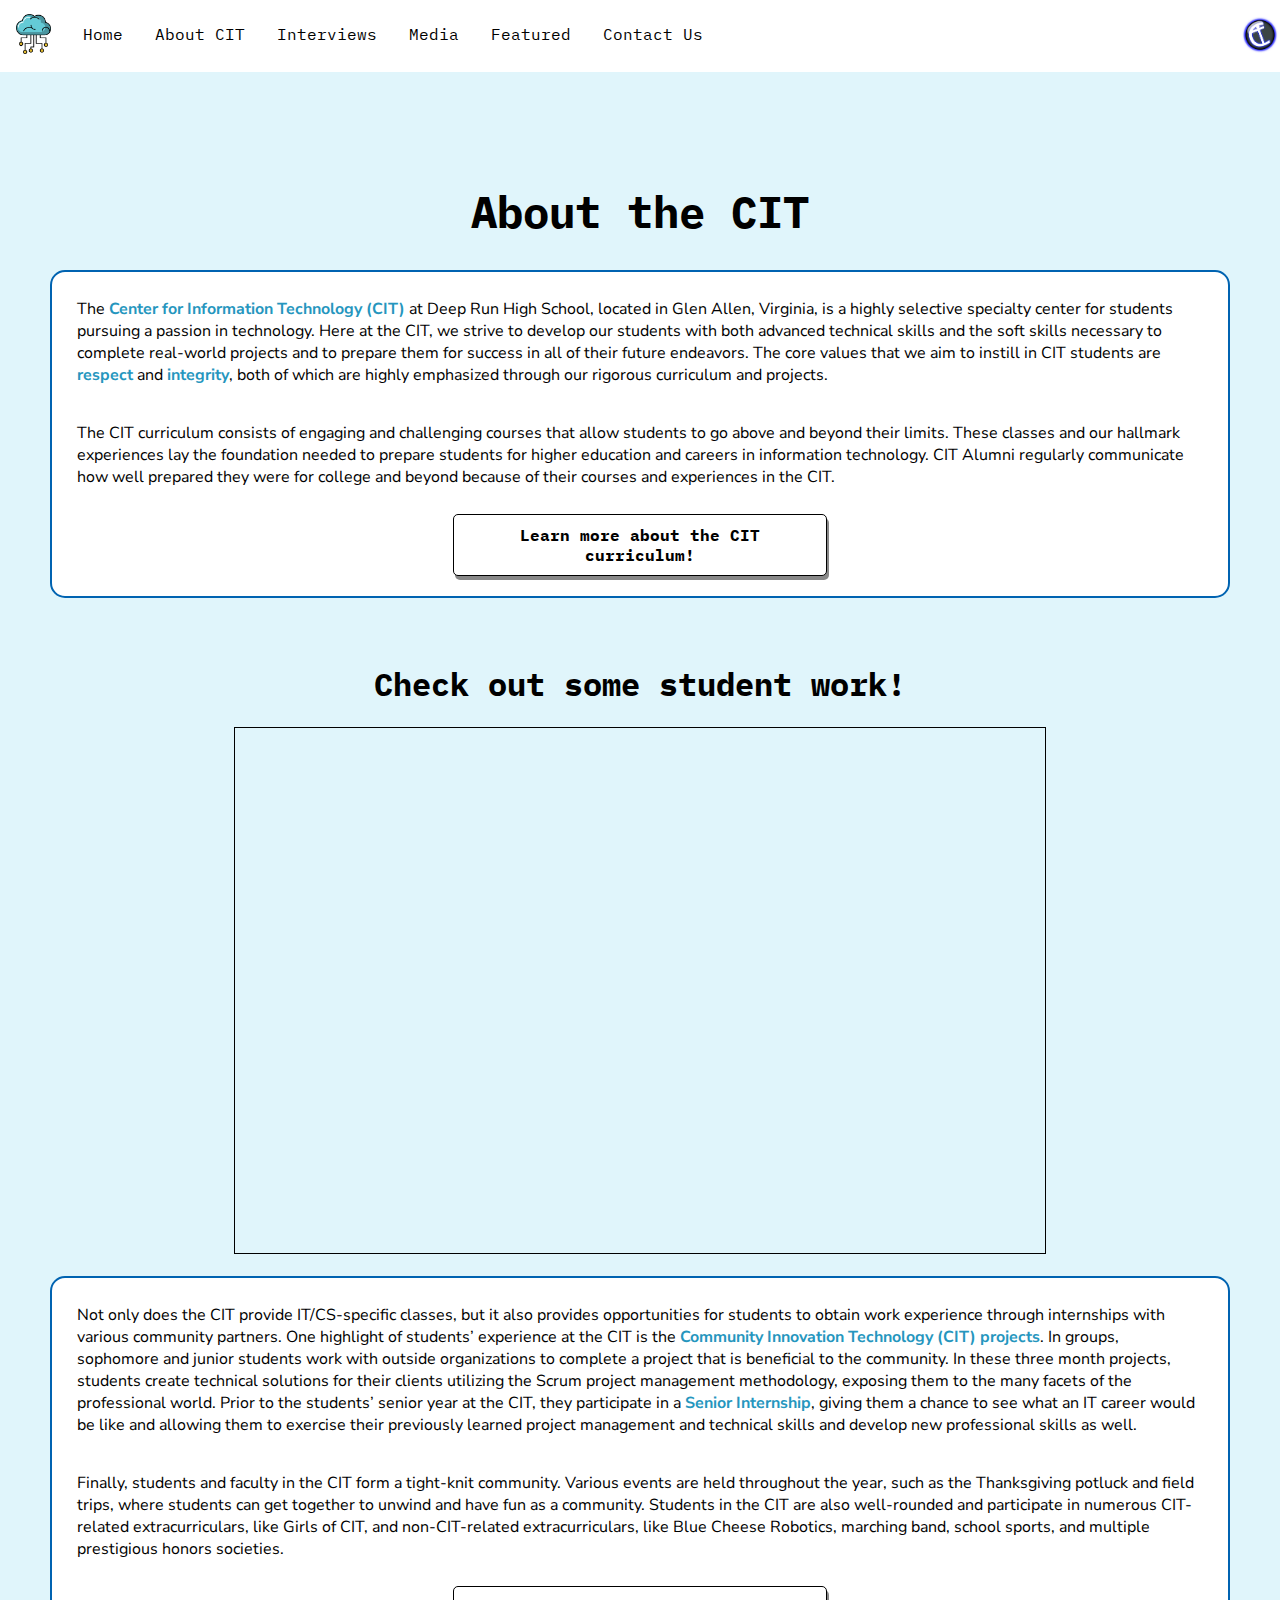
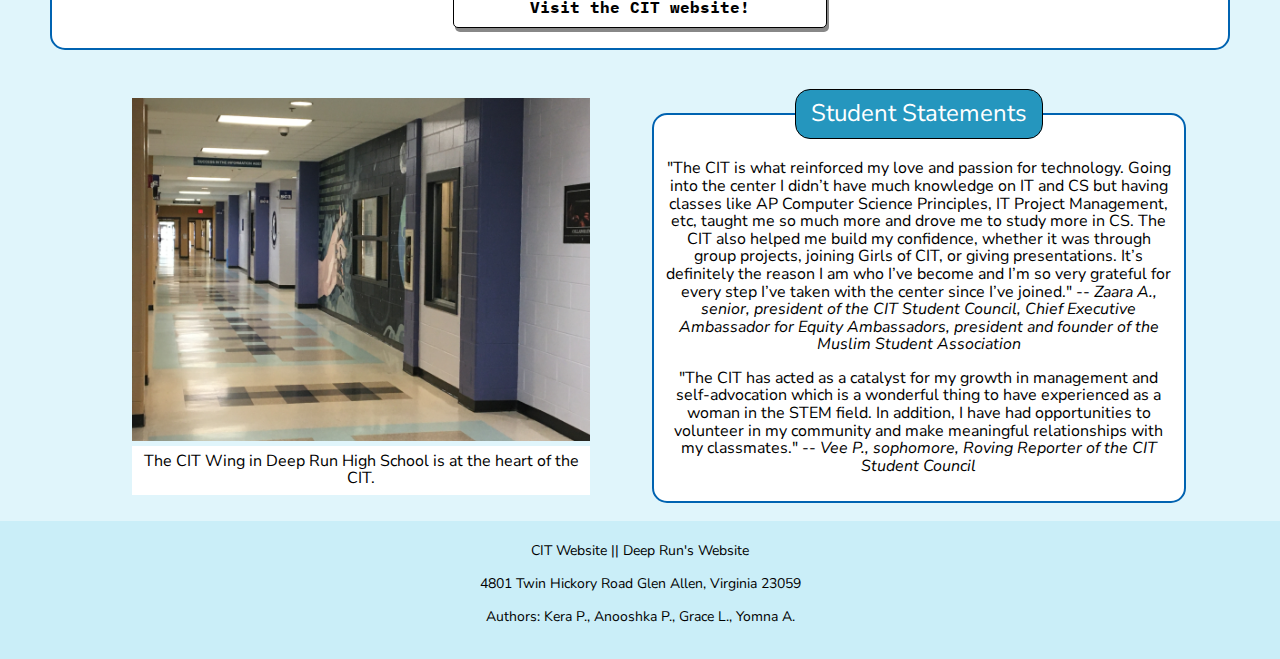
==== commit fa8dfb74: "Add files via upload" ====
--- a/citpage.html
+++ b/citpage.html
@@ -22,11 +22,28 @@
   <!--Navigation bar-->
   <!-- The navigation bar consists of a list that consists of different pages that the user can go to when the specific text is clicked. -->
   <ul class="nav">
-    <li class="nav_image"><a href="./index.html"><img src="./Logo+Option+1..png" alt="GRIT Conference Logo"
-          class="logo"></a></li>
+    <li class="nav_image"><a href="./index.html"><img src="./Logo+Option+1..png" alt="GRIT Conference Logo" class="logo"></a></li>
     <li class="nav_item"><a href="./index.html">Home</a></li>
     <li class="nav_item"><a href="./citpage.html">About CIT</a></li>
 
+    <!-- dropdown for interviews -->
+    <li class="dropdown">
+      <a href="javascript:void(0)" class="dropbtn">Interviews</a>
+      <div class="dropdown-content">
+        <a href="./Interviews_Guest.html">Guest Interviews</a>
+        <a href="./Interviews_Students.html">Student Interviews</a>
+      </div>
+    </li>
+
+    <!-- dropdown for Media -->
+    <li class="dropdown">
+      <a href="javascript:void(0)" class="dropbtn">Media</a>
+      <div class="dropdown-content">
+        <a href="./iPhotos.html">Photos</a>
+        <a href="./iVideos.html">Videos</a>
+      </div>
+    </li>
+    
     <!-- dropdown for featured guests -->
     <li class="dropdown">
       <a href="javascript:void(0)" class="dropbtn">Featured</a>
@@ -38,7 +55,7 @@
     </li>
 
     <!-- dropdown for registration: direct links to forms -->
-    <li class="dropdown">
+    <!-- <li class="dropdown">
       <a href="javascript:void(0)" class="dropbtn">Registration</a>
       <div class="dropdown-content">
         <a href="https://forms.gle/qLJaKHhzVPaXjfhRA" target="_blank">College Registration</a>
@@ -46,9 +63,9 @@
         <a href="https://forms.gle/RBKTe2yucbAcHcZn7" target="_blank">Volunteer Registration</a>
         <a href="https://forms.gle/UnEQ94Ep12wDHKYr8" target="_blank">Speakers, Sponsors, Vendors Registration</a>
       </div>
-    </li>
-
-    <li class="nav_item"><a href="https://forms.gle/cZvg3ts4srAwEezh7" target="_blank">Contact Us</a></li>
+    </li> -->
+
+    <li class="nav_item"><a href="iContactUs.html">Contact Us</a></li>
 
     <li class="nav_image"><a href="https://teachers.henrico.k12.va.us/deeprun/cit/" target="_blank"><img
           src="./citlogo.png" alt="CIT Logo" class="CITlogo"></a></li>
@@ -220,7 +237,7 @@
   </div>
 
     <!-- Footer -->
-      <div>
+  <div>
     <footer class="footer">
       <a href="https://teachers.henrico.k12.va.us/deeprun/cit/" id="citweb" target="_blank">CIT Website</a> ||
       <a href="https://deeprun.henricoschools.us/" id="deepweb" target="_blank">Deep Run's Website</a>
--- a/style.css
+++ b/style.css
@@ -1,4 +1,4 @@
-/* ---------------GENERAL STYLING--------------- */
+du/* ---------------GENERAL STYLING--------------- */
 html, body {
   height: 100%;
   width: 100%;
@@ -170,12 +170,19 @@
 
   
 /* animation typing https://css-tricks.com/snippets/css/typewriter-effect/ */ 
+@media (min-width: 1000px){
+
+#title{
+  font-size: 48px; 
+  font-family: 'IBM Plex Mono', monospace;
+}
 .container{
   display: inline-block;
-
-}
-  .typewriter h1 {
-  color: black;
+  
+
+}
+.typewriter h1 {
+  
   font-family: monospace;
   overflow: hidden; 
   border-right: .15em solid white; 
@@ -197,7 +204,25 @@
   from, to { border-color: transparent }
   50% { border-color: white }
 }
-  
+}
+
+@media (max-width: 1000px){
+  #title{
+  font-size: 40px; 
+  font-family: 'IBM Plex Mono', monospace;
+  
+}
+}
+
+@media (max-width: 600px){
+  #title{
+  font-size: 40px; 
+  font-family: 'IBM Plex Mono', monospace;
+  
+}
+}
+
+
 /* The calender format and the location picture*/
 .calender,.location{
   width: 25px;
@@ -226,12 +251,12 @@
   background: #98DFF14D;
 }
 
-/* styling main title of page */
+/* styling main title of page 
 #title{
-  font-size: 48px; 
-  font-family: 'IBM Plex Mono', monospace;
-}
-
+  font-size: 40px; 
+  font-family: 'IBM Plex Mono', monospace;
+}
+*/
 /* center background image of header */
 .header_image{
   margin-left: auto;
@@ -256,6 +281,7 @@
 /* styling for paragraph in header */
 .topdesc{
   font-size: 23px;
+  color:black;
 }
 
 /* styling for countdown */
@@ -306,7 +332,7 @@
 header, .header{
   background-color:#0063b1;
   background-size: cover;
-  background-image: url("./glenallen3.jpg");
+  background-image: url("./glenallennew3.jpg");
   background-repeat: no-repeat;
   text-align:center;  
 }
@@ -321,7 +347,7 @@
 }
 
 /* styling for tables (tracks and sessions and agenda) */
-.tracksession, .tracksession_td, .tracksession_th, .agenda_t, .agenda_td {
+.tracksession, .tracksession_td, .tracksession_th, .agenda_t, .agenda_td, .agenda_th {
   border: 2px solid #64CBD6;
   /*border: 2px solid #79FFA0;*/
   font-size: 22px;
@@ -595,7 +621,7 @@
 .featuredhead{
   background-color:#0063b1;
   background-size: cover;
-  background-image: url("./gl2.jpg");
+  background-image: url("./gl2new.jpg");
   background-repeat: no-repeat;
   padding-top: 100px;
   padding-bottom:  100px;
@@ -659,13 +685,7 @@
 /* add some spacing and set the font for the header */
 
 
-/* add another flex container and center it */
-/*
-.flex-container2{
-  display: flex;
-  justify-content: center;
-  align-items: center;  
-}*/
+
 
 /* add another flex container and center it */
 .flexcontainer3{
@@ -676,9 +696,24 @@
 
 /* font size of titles on these pages */
 #FSpeaktitle {
-  font-size: 32px;
-}
-
+  font-size: 50px;
+}
+
+#sponsor_thank {
+  font-size: 35px;
+}
+.sponser_level{
+  font-size: 35px;
+  text-align: center;
+  text-decoration: underline;
+  
+}
+.sponser_img{
+  display: block; 
+  margin-left: auto;
+  margin-right: auto;
+  
+}
 /* style titles of featured guests pages */
 #featuredspon, #featuredvis, #FSpeaktitle {
   text-align: center;
@@ -686,14 +721,6 @@
   font-family: 'IBM Plex Mono', monospace;
 }
 
-/*
-.inlinebuttons{
-    display: inline-flex;
-    justify-content: center;
-    align-items: center; 
-    text-align: center;
-    align-content: center;
-}*/
 
 .buttonc {
   border-radius: 5px;
@@ -709,6 +736,43 @@
   align-self: center;
   flex-grow: 2;
 }
+@media (max-width: 600px){
+  .containercard {
+  padding: 0 16px;
+  font-family: 'IBM Plex Mono', monospace;
+   display: block;
+    justify-content: center;
+    align-items: center; 
+    text-align: center;
+    align-content: center;
+}
+
+/* Clear floats */
+.containercard::after, .row::after {
+  content: "";
+  clear: both;
+ /* display: table;*/
+}
+
+/* make the title white */
+.title {
+  color: white;
+}
+  .buttonc {
+  border-radius: 5px;
+  text-decoration: none;
+  color:black;
+  background-color:white;
+  padding: 10px;
+  font-family: 'IBM Plex Mono', monospace;
+  font-weight: bold;
+  text-align: center;
+  width: 250px;
+  margin:10px;
+  align-self: center;
+  flex-grow: 2;
+}
+}
   
 a{
   text-decoration: none;
@@ -723,3 +787,67 @@
 .comingsoon{
   font-size: 50px;
 }
+
+/* Sponsers page gold/silver */
+
+#sponserbox, #speakerbox, #topspeaker{
+  
+  display: flex;
+  flex-direction: row;
+}
+
+
+#goldlevel, #column1, #toprow, #topcolum{
+  width: 50%;
+}
+
+#silverlevel, #column2{
+  width: 50%;
+ 
+}
+#markel {
+  width: 50%;
+  
+}
+#dme {
+  width: 100%;
+}
+#j2i{
+  width: 100%;
+} 
+#mcgheebio, #devittbio, #nevillebio, #parkerbio, .speakerbio{
+  display: block; 
+  margin-left: auto;
+  margin-right: auto;
+  width: 75%;
+  border: 10px solid #0063b1;
+  /*padding: 10px;*/
+  /*margin: 15px;*/
+  
+}
+#vince, #vida{
+  margin-top: 50px;
+  width: 75%;
+  border: 10px solid #ffde59;
+}
+
+@media (max-width: 600px){
+#sponserbox{
+  
+  display: block;
+}
+  #markel{
+  width: 50%;
+  
+}
+#dme{
+  width: 100%;
+}
+  #j2i{
+  width: 100%;
+}
+}
+
+#centertext{
+  text-align: center;
+}